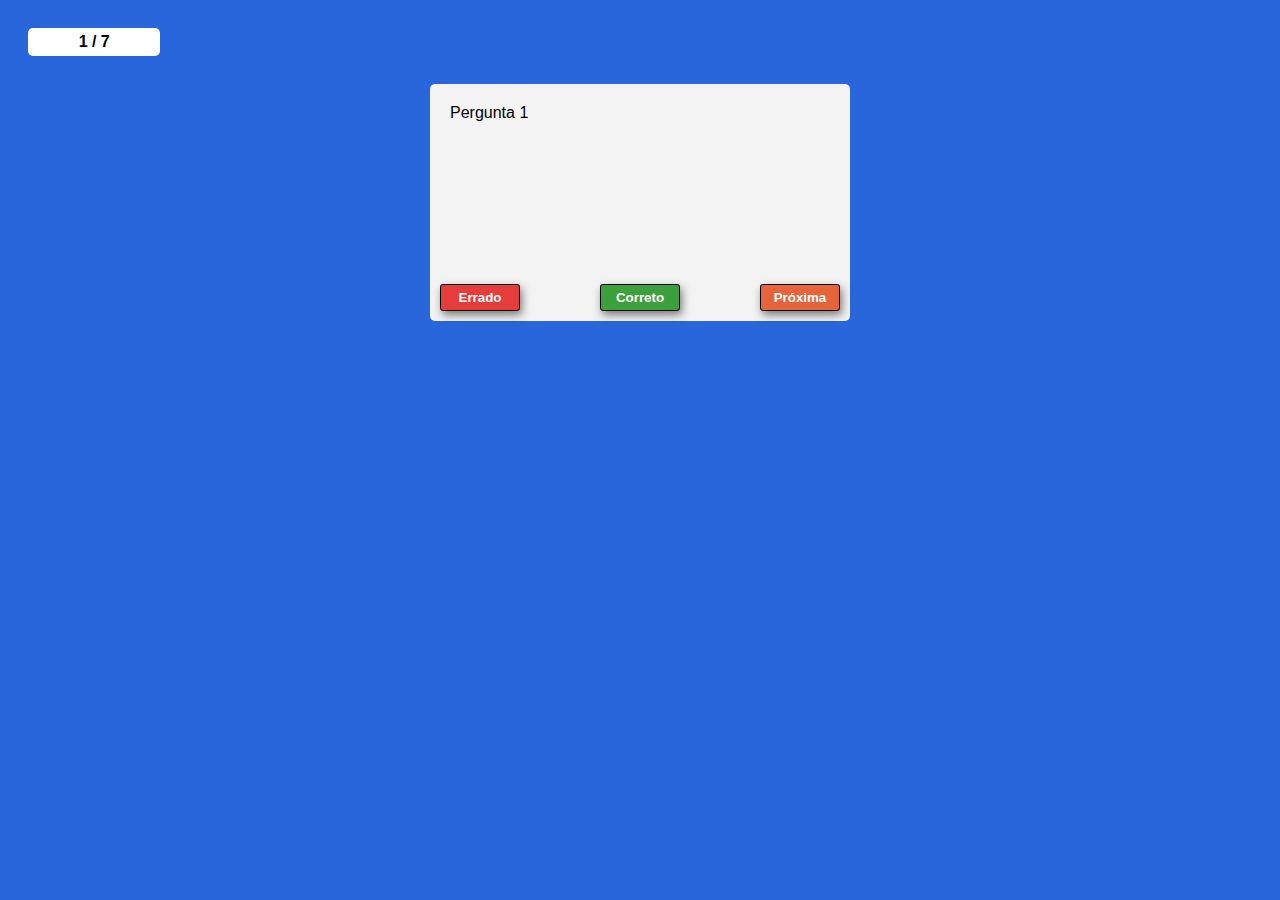
==== home.html @ cf78ccbf "atualizando o script" ====
<!DOCTYPE html>
<html lang="pt-br">
<head>
    <meta charset="UTF-8">
    <meta http-equiv="X-UA-Compatible" content="IE=edge">
    <meta name="viewport" content="width=device-width, initial-scale=1.0">
    <link rel="stylesheet" href="styles/estilo-home.css">
    <title>Quiz IEMA</title>
</head>
<body>
    <header>
        <div id="number-question" oninput="show_number_question()">
        </div>
    </header>
    <main id="content">
        <section id="container-question">
            <p id="question">Pergunta 1</p>
        </section>

        <section id="button">
            <input type="button" value="Errado" onclick="wrong()" id="error">
            <input type="button" value="Correto" onclick="correct()" id="success">
            <input type="button" value="Próxima" onclick="next()" id="next">
        </section>
    </main>
    <footer>
    </footer>
    <script src="javascript/script.js"></script>
</body>
</html>
---- styles/estilo-home.css ----
@charset "UTF-8";

*{
    padding: 0;
    margin: 0;
}

body {
    font-family: 'Open Sans', sans-serif;
    background-color: #2A66DB;
    color: white;
}

/*Header*/
header{
    padding: 8px;
    margin: 20px;
}

header p {
    text-align: center;
    background-color: white;
    width: 10%;
    font-size: 1em;
    font-weight: bold;
    color: black;
    padding: 5px;
    border-radius: 5px;
}

/*Main*/
main {
    border-radius: 5px;
    padding: 10px;
    max-width: 400px;
    background-color: #f3f3f3;
    margin: auto;
}
section#container-question {
    height: 150px;
    text-align: justify;
    color: black;
    padding: 10px;
}

section#button {
    margin-top: 20px;
    display: flex;
    justify-content: space-between;
}

#error, #success, #next {
    border: 1px solid black;
    border-radius: 3px;
    box-shadow: 2px 4px 8px rgba(0, 0, 0, 0.5);
    font-weight: bold;
    color: white;
}

#error {
    background-color: rgb(230, 60, 60);
}

#success {
    background-color: rgb(60, 160, 60);
}

#next {
    background-color: rgb(230, 100, 60);
}

#error:hover {
    box-shadow: none;
    background-color: rgb(200, 20, 20);
}

#success:hover {
    box-shadow: none;
    background-color: rgb(30, 130, 30);
}

#next:hover {
    box-shadow: none;
    background-color: rgb(230, 80, 20);
}

main input {
    width: 80px;
    padding: 5px;
}

/*Footer*/
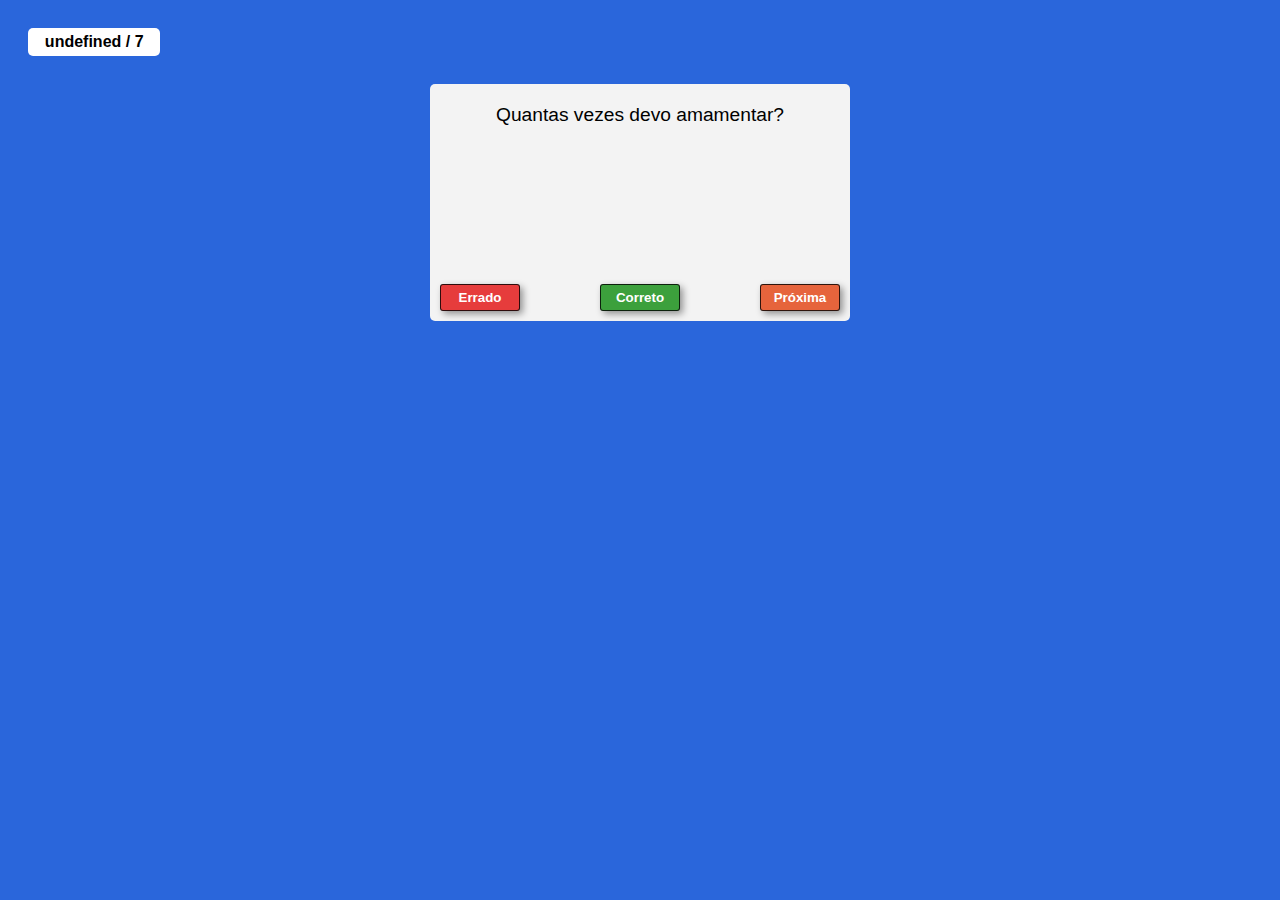
==== commit a8b76e0d: "adicionando favicon" ====
--- a/home.html
+++ b/home.html
@@ -4,17 +4,18 @@
     <meta charset="UTF-8">
     <meta http-equiv="X-UA-Compatible" content="IE=edge">
     <meta name="viewport" content="width=device-width, initial-scale=1.0">
+    <title>Quiz IEMA</title>
     <link rel="stylesheet" href="styles/estilo-home.css">
-    <title>Quiz IEMA</title>
+    <link rel="shortcut icon" href="images/favicon.ico" type="image/x-icon">
 </head>
 <body>
     <header>
-        <div id="number-question" oninput="show_number_question()">
+        <div id="number-question">
         </div>
     </header>
     <main id="content">
         <section id="container-question">
-            <p id="question">Pergunta 1</p>
+            <p id="question">Quantas vezes devo amamentar?</p>
         </section>
 
         <section id="button">
--- a/styles/estilo-home.css
+++ b/styles/estilo-home.css
@@ -36,11 +36,19 @@
     background-color: #f3f3f3;
     margin: auto;
 }
+
 section#container-question {
     height: 150px;
-    text-align: justify;
+    font-size: 1.2em;
+    text-align: center;
     color: black;
     padding: 10px;
+}
+
+#congratulation {
+    text-align: center;
+    font-size: 1.2em;
+    font-weight: bold;
 }
 
 section#button {
@@ -50,9 +58,9 @@
 }
 
 #error, #success, #next {
-    border: 1px solid black;
+    border: 1px solid rgba(0, 0, 0, 0.8);
     border-radius: 3px;
-    box-shadow: 2px 4px 8px rgba(0, 0, 0, 0.5);
+    box-shadow: 3px 3px 7px rgba(0, 0, 0, 0.4);
     font-weight: bold;
     color: white;
 }
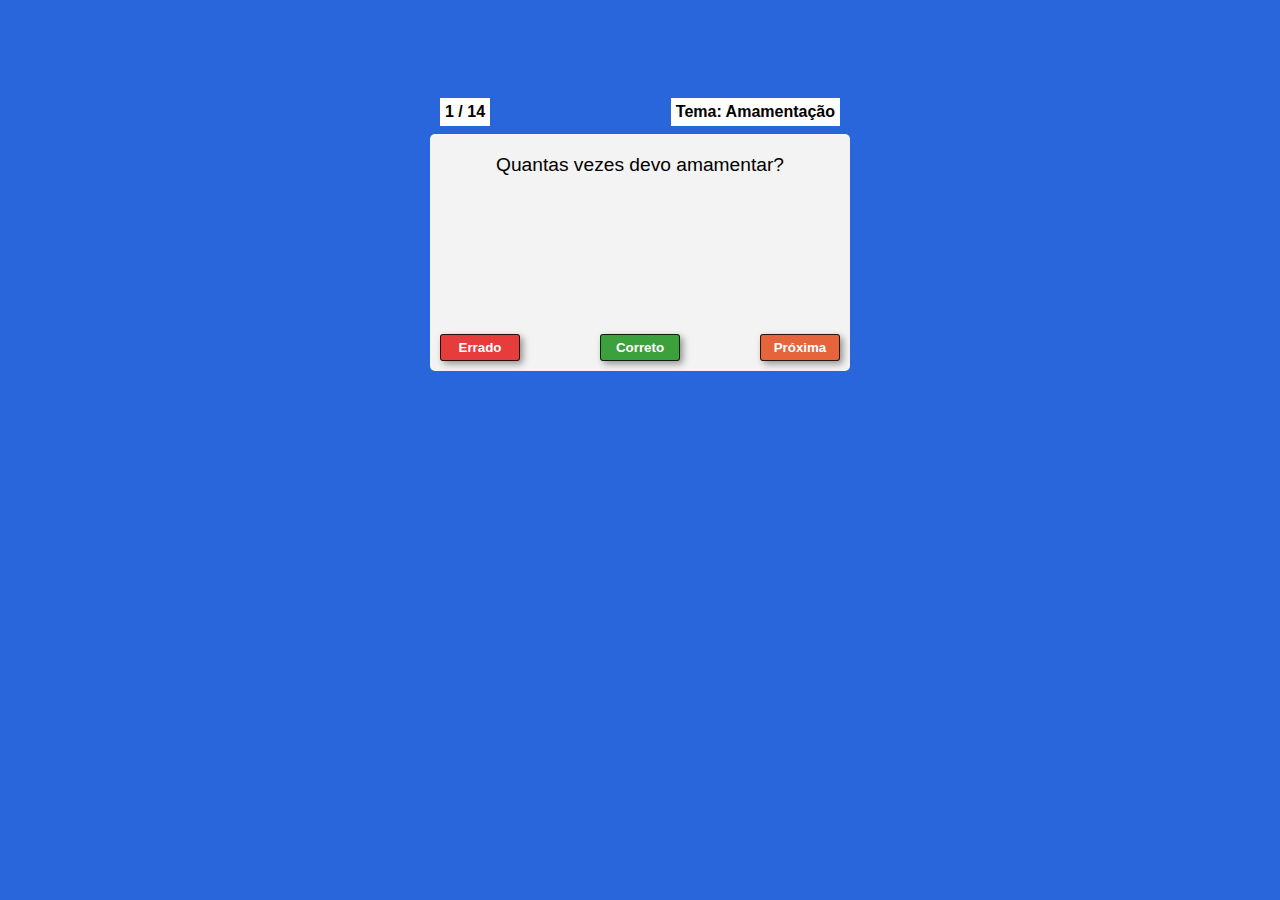
==== commit 68266103: "reunindo em um único arquivo" ====
--- a/home.html
+++ b/home.html
@@ -9,23 +9,26 @@
     <link rel="shortcut icon" href="images/favicon.ico" type="image/x-icon">
 </head>
 <body>
-    <header>
-        <div id="number-question">
-        </div>
-    </header>
-    <main id="content">
-        <section id="container-question">
-            <p id="question">Quantas vezes devo amamentar?</p>
-        </section>
-
-        <section id="button">
-            <input type="button" value="Errado" onclick="wrong()" id="error">
-            <input type="button" value="Correto" onclick="correct()" id="success">
-            <input type="button" value="Próxima" onclick="next()" id="next">
-        </section>
-    </main>
-    <footer>
-    </footer>
+    <div id="quiz">
+        <header>
+            <div id="number-question">
+            </div>
+            <div id="tema">
+                <p>Tema: Amamentação</p>
+            </div>
+        </header>
+        <main id="content">
+            <section id="container-question">
+                <p id="question">Quantas vezes devo amamentar?</p>
+            </section>
+    
+            <section id="button">
+                <input type="button" value="Errado" onclick="wrong()" id="error">
+                <input type="button" value="Correto" onclick="correct()" id="success">
+                <input type="button" value="Próxima" onclick="next()" id="next">
+            </section>
+        </main>
+    </div>
     <script src="javascript/script.js"></script>
 </body>
 </html>--- a/styles/estilo-home.css
+++ b/styles/estilo-home.css
@@ -13,19 +13,21 @@
 
 /*Header*/
 header{
+    max-width: 400px;
     padding: 8px;
-    margin: 20px;
+    margin: auto;
+    margin-top: 10vh;
+    display: flex;
+    justify-content: space-between;
 }
 
-header p {
+#number-question p, #tema p {
     text-align: center;
     background-color: white;
-    width: 10%;
     font-size: 1em;
     font-weight: bold;
     color: black;
     padding: 5px;
-    border-radius: 5px;
 }
 
 /*Main*/
